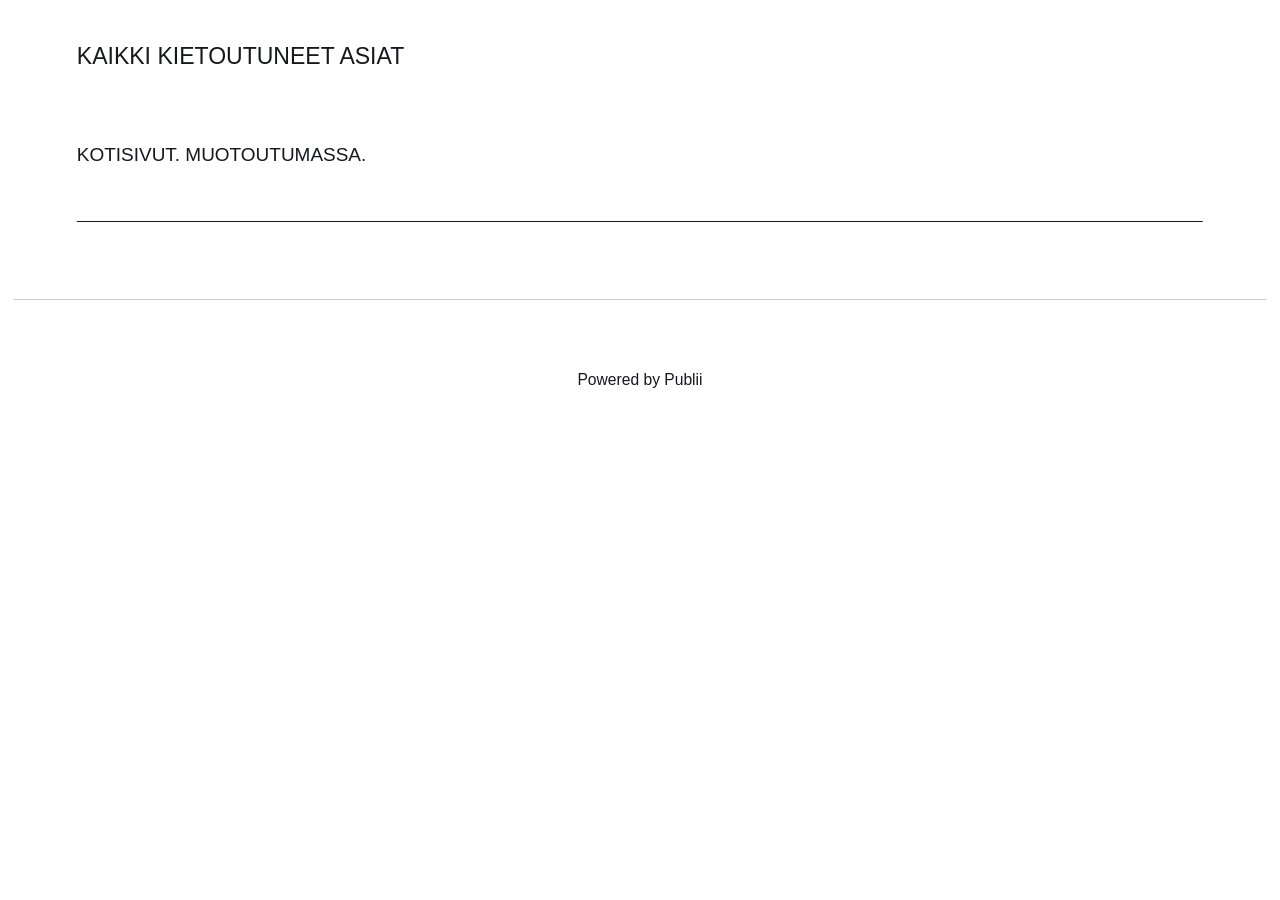
==== index.html @ 21b280de "Updated from Publii" ====
<!DOCTYPE html><html lang="fi"><head><meta charset="utf-8"><meta http-equiv="X-UA-Compatible" content="IE=edge"><meta name="viewport" content="width=device-width,initial-scale=1"><title>KAIKKI KIETOUTUNEET ASIAT</title><meta name="generator" content="Publii Open-Source CMS for Static Site"><link rel="canonical" href="https://jalmari-puutarha.github.io/jalmari-puutarha/"><link rel="alternate" type="application/atom+xml" href="https://jalmari-puutarha.github.io/jalmari-puutarha/feed.xml" title="KAIKKI KIETOUTUNEET ASIAT - RSS"><link rel="alternate" type="application/json" href="https://jalmari-puutarha.github.io/jalmari-puutarha/feed.json" title="KAIKKI KIETOUTUNEET ASIAT - JSON"><meta property="og:title" content="KAIKKI KIETOUTUNEET ASIAT"><meta property="og:site_name" content="KAIKKI KIETOUTUNEET ASIAT"><meta property="og:description" content=""><meta property="og:url" content="https://jalmari-puutarha.github.io/jalmari-puutarha/"><meta property="og:type" content="website"><link rel="stylesheet" href="https://jalmari-puutarha.github.io/jalmari-puutarha/assets/css/style.css?v=44a4a93678d49725ce37f600935d769e"><script type="application/ld+json">{"@context":"http://schema.org","@type":"Organization","name":"KAIKKI KIETOUTUNEET ASIAT","url":"https://jalmari-puutarha.github.io/jalmari-puutarha/"}</script><noscript><style>img[loading] {
                    opacity: 1;
                }</style></noscript></head><body class="home-template"><header class="top js-header"><a class="logo" href="https://jalmari-puutarha.github.io/jalmari-puutarha/">KAIKKI KIETOUTUNEET ASIAT</a></header><main><div class="hero hero--noimage"><header class="hero__content"><div class="wrapper"><p>KOTISIVUT. MUOTOUTUMASSA.</p></div></header></div><div class="wrapper feed"></div></main><footer class="footer"><div class="wrapper"><div class="footer__copyright"><p>Powered by Publii</p></div><button id="backToTop" class="footer__bttop" aria-label="Back to top" title="Back to top"><svg width="20" height="20"><use xlink:href="https://jalmari-puutarha.github.io/jalmari-puutarha/assets/svg/svg-map.svg#toparrow"/></svg></button></div></footer><script defer="defer" src="https://jalmari-puutarha.github.io/jalmari-puutarha/assets/js/scripts.min.js?v=700105c316933a8202041b6415abb233"></script><script>window.publiiThemeMenuConfig={mobileMenuMode:'sidebar',animationSpeed:300,submenuWidth: 'auto',doubleClickTime:500,mobileMenuExpandableSubmenus:true,relatedContainerForOverlayMenuSelector:'.top'};</script><script>var images = document.querySelectorAll('img[loading]');
        for (var i = 0; i < images.length; i++) {
            if (images[i].complete) {
                images[i].classList.add('is-loaded');
            } else {
                images[i].addEventListener('load', function () {
                    this.classList.add('is-loaded');
                }, false);
            }
        }</script></body></html>
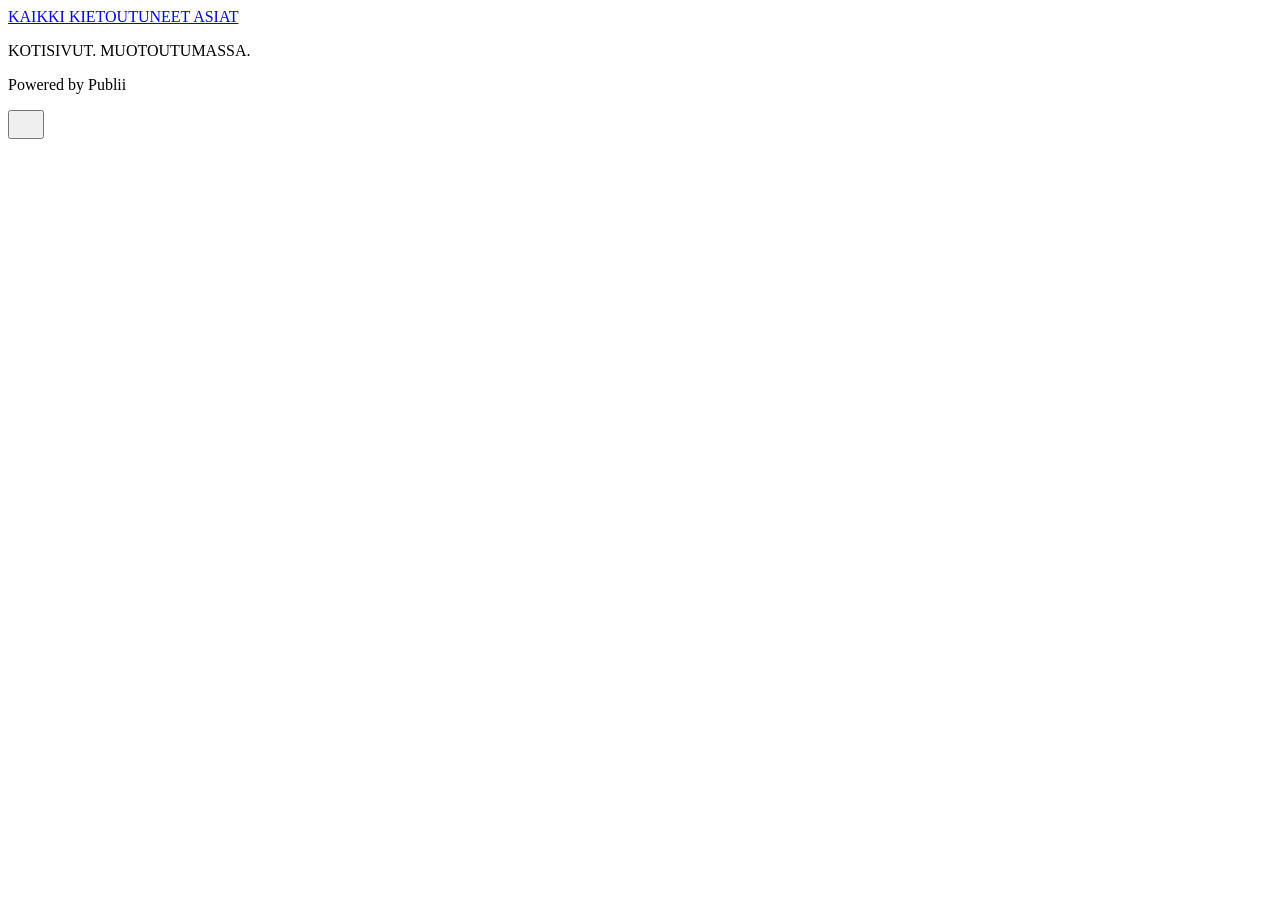
==== commit 747d5bbb: "Updated from Publii" ====
--- a/index.html
+++ b/index.html
@@ -1,6 +1,6 @@
-<!DOCTYPE html><html lang="fi"><head><meta charset="utf-8"><meta http-equiv="X-UA-Compatible" content="IE=edge"><meta name="viewport" content="width=device-width,initial-scale=1"><title>KAIKKI KIETOUTUNEET ASIAT</title><meta name="generator" content="Publii Open-Source CMS for Static Site"><link rel="canonical" href="https://jalmari-puutarha.github.io/jalmari-puutarha/"><link rel="alternate" type="application/atom+xml" href="https://jalmari-puutarha.github.io/jalmari-puutarha/feed.xml" title="KAIKKI KIETOUTUNEET ASIAT - RSS"><link rel="alternate" type="application/json" href="https://jalmari-puutarha.github.io/jalmari-puutarha/feed.json" title="KAIKKI KIETOUTUNEET ASIAT - JSON"><meta property="og:title" content="KAIKKI KIETOUTUNEET ASIAT"><meta property="og:site_name" content="KAIKKI KIETOUTUNEET ASIAT"><meta property="og:description" content=""><meta property="og:url" content="https://jalmari-puutarha.github.io/jalmari-puutarha/"><meta property="og:type" content="website"><link rel="stylesheet" href="https://jalmari-puutarha.github.io/jalmari-puutarha/assets/css/style.css?v=44a4a93678d49725ce37f600935d769e"><script type="application/ld+json">{"@context":"http://schema.org","@type":"Organization","name":"KAIKKI KIETOUTUNEET ASIAT","url":"https://jalmari-puutarha.github.io/jalmari-puutarha/"}</script><noscript><style>img[loading] {
+<!DOCTYPE html><html lang="fi"><head><meta charset="utf-8"><meta http-equiv="X-UA-Compatible" content="IE=edge"><meta name="viewport" content="width=device-width,initial-scale=1"><title>KAIKKI KIETOUTUNEET ASIAT</title><meta name="generator" content="Publii Open-Source CMS for Static Site"><link rel="canonical" href="https://nummiluikki.com/"><link rel="alternate" type="application/atom+xml" href="https://nummiluikki.com/feed.xml" title="KAIKKI KIETOUTUNEET ASIAT - RSS"><link rel="alternate" type="application/json" href="https://nummiluikki.com/feed.json" title="KAIKKI KIETOUTUNEET ASIAT - JSON"><meta property="og:title" content="KAIKKI KIETOUTUNEET ASIAT"><meta property="og:site_name" content="KAIKKI KIETOUTUNEET ASIAT"><meta property="og:description" content=""><meta property="og:url" content="https://nummiluikki.com/"><meta property="og:type" content="website"><link rel="stylesheet" href="https://nummiluikki.com/assets/css/style.css?v=44a4a93678d49725ce37f600935d769e"><script type="application/ld+json">{"@context":"http://schema.org","@type":"Organization","name":"KAIKKI KIETOUTUNEET ASIAT","url":"https://nummiluikki.com/"}</script><noscript><style>img[loading] {
                     opacity: 1;
-                }</style></noscript></head><body class="home-template"><header class="top js-header"><a class="logo" href="https://jalmari-puutarha.github.io/jalmari-puutarha/">KAIKKI KIETOUTUNEET ASIAT</a></header><main><div class="hero hero--noimage"><header class="hero__content"><div class="wrapper"><p>KOTISIVUT. MUOTOUTUMASSA.</p></div></header></div><div class="wrapper feed"></div></main><footer class="footer"><div class="wrapper"><div class="footer__copyright"><p>Powered by Publii</p></div><button id="backToTop" class="footer__bttop" aria-label="Back to top" title="Back to top"><svg width="20" height="20"><use xlink:href="https://jalmari-puutarha.github.io/jalmari-puutarha/assets/svg/svg-map.svg#toparrow"/></svg></button></div></footer><script defer="defer" src="https://jalmari-puutarha.github.io/jalmari-puutarha/assets/js/scripts.min.js?v=700105c316933a8202041b6415abb233"></script><script>window.publiiThemeMenuConfig={mobileMenuMode:'sidebar',animationSpeed:300,submenuWidth: 'auto',doubleClickTime:500,mobileMenuExpandableSubmenus:true,relatedContainerForOverlayMenuSelector:'.top'};</script><script>var images = document.querySelectorAll('img[loading]');
+                }</style></noscript></head><body class="home-template"><header class="top js-header"><a class="logo" href="https://nummiluikki.com/">KAIKKI KIETOUTUNEET ASIAT</a></header><main><div class="hero hero--noimage"><header class="hero__content"><div class="wrapper"><p>KOTISIVUT. MUOTOUTUMASSA.</p></div></header></div><div class="wrapper feed"></div></main><footer class="footer"><div class="wrapper"><div class="footer__copyright"><p>Powered by Publii</p></div><button id="backToTop" class="footer__bttop" aria-label="Back to top" title="Back to top"><svg width="20" height="20"><use xlink:href="https://nummiluikki.com/assets/svg/svg-map.svg#toparrow"/></svg></button></div></footer><script defer="defer" src="https://nummiluikki.com/assets/js/scripts.min.js?v=700105c316933a8202041b6415abb233"></script><script>window.publiiThemeMenuConfig={mobileMenuMode:'sidebar',animationSpeed:300,submenuWidth: 'auto',doubleClickTime:500,mobileMenuExpandableSubmenus:true,relatedContainerForOverlayMenuSelector:'.top'};</script><script>var images = document.querySelectorAll('img[loading]');
         for (var i = 0; i < images.length; i++) {
             if (images[i].complete) {
                 images[i].classList.add('is-loaded');
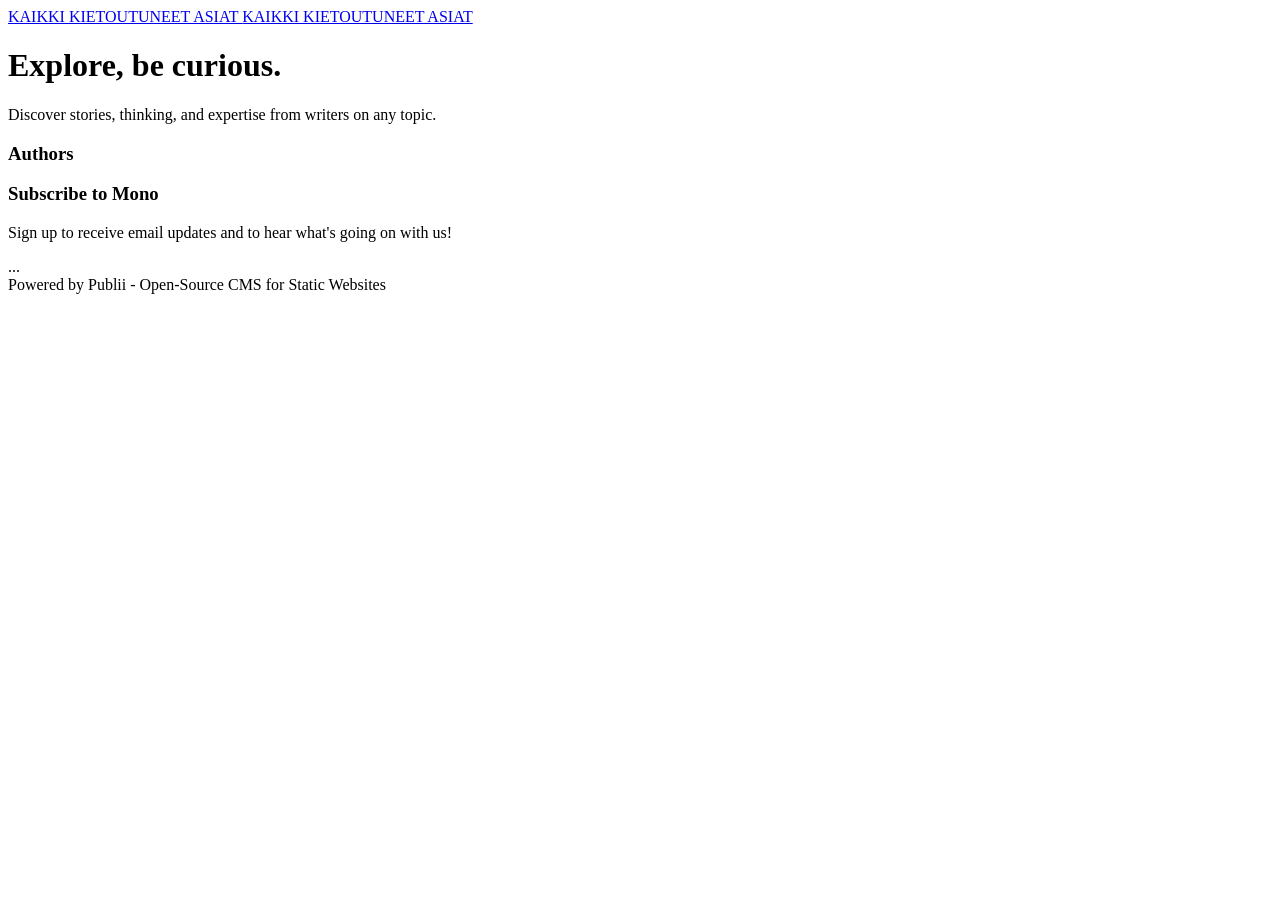
==== commit 448bf46b: "Updated from Publii" ====
--- a/index.html
+++ b/index.html
@@ -1,12 +1,12 @@
-<!DOCTYPE html><html lang="fi"><head><meta charset="utf-8"><meta http-equiv="X-UA-Compatible" content="IE=edge"><meta name="viewport" content="width=device-width,initial-scale=1"><title>KAIKKI KIETOUTUNEET ASIAT</title><meta name="generator" content="Publii Open-Source CMS for Static Site"><link rel="canonical" href="https://nummiluikki.com/"><link rel="alternate" type="application/atom+xml" href="https://nummiluikki.com/feed.xml" title="KAIKKI KIETOUTUNEET ASIAT - RSS"><link rel="alternate" type="application/json" href="https://nummiluikki.com/feed.json" title="KAIKKI KIETOUTUNEET ASIAT - JSON"><meta property="og:title" content="KAIKKI KIETOUTUNEET ASIAT"><meta property="og:site_name" content="KAIKKI KIETOUTUNEET ASIAT"><meta property="og:description" content=""><meta property="og:url" content="https://nummiluikki.com/"><meta property="og:type" content="website"><link rel="stylesheet" href="https://nummiluikki.com/assets/css/style.css?v=44a4a93678d49725ce37f600935d769e"><script type="application/ld+json">{"@context":"http://schema.org","@type":"Organization","name":"KAIKKI KIETOUTUNEET ASIAT","url":"https://nummiluikki.com/"}</script><noscript><style>img[loading] {
-                    opacity: 1;
-                }</style></noscript></head><body class="home-template"><header class="top js-header"><a class="logo" href="https://nummiluikki.com/">KAIKKI KIETOUTUNEET ASIAT</a></header><main><div class="hero hero--noimage"><header class="hero__content"><div class="wrapper"><p>KOTISIVUT. MUOTOUTUMASSA.</p></div></header></div><div class="wrapper feed"></div></main><footer class="footer"><div class="wrapper"><div class="footer__copyright"><p>Powered by Publii</p></div><button id="backToTop" class="footer__bttop" aria-label="Back to top" title="Back to top"><svg width="20" height="20"><use xlink:href="https://nummiluikki.com/assets/svg/svg-map.svg#toparrow"/></svg></button></div></footer><script defer="defer" src="https://nummiluikki.com/assets/js/scripts.min.js?v=700105c316933a8202041b6415abb233"></script><script>window.publiiThemeMenuConfig={mobileMenuMode:'sidebar',animationSpeed:300,submenuWidth: 'auto',doubleClickTime:500,mobileMenuExpandableSubmenus:true,relatedContainerForOverlayMenuSelector:'.top'};</script><script>var images = document.querySelectorAll('img[loading]');
-        for (var i = 0; i < images.length; i++) {
-            if (images[i].complete) {
-                images[i].classList.add('is-loaded');
-            } else {
-                images[i].addEventListener('load', function () {
-                    this.classList.add('is-loaded');
-                }, false);
-            }
+<!DOCTYPE html><html lang="fi"><head><meta charset="utf-8"><meta http-equiv="X-UA-Compatible" content="IE=edge"><meta name="viewport" content="width=device-width,initial-scale=1"><title>KAIKKI KIETOUTUNEET ASIAT</title><meta name="generator" content="Publii Open-Source CMS for Static Site"><link rel="canonical" href="https://nummiluikki.com/"><link rel="alternate" type="application/atom+xml" href="https://nummiluikki.com/feed.xml" title="KAIKKI KIETOUTUNEET ASIAT - RSS"><link rel="alternate" type="application/json" href="https://nummiluikki.com/feed.json" title="KAIKKI KIETOUTUNEET ASIAT - JSON"><meta property="og:title" content="KAIKKI KIETOUTUNEET ASIAT"><meta property="og:site_name" content="KAIKKI KIETOUTUNEET ASIAT"><meta property="og:description" content=""><meta property="og:url" content="https://nummiluikki.com/"><meta property="og:type" content="website"><link rel="stylesheet" href="https://nummiluikki.com/assets/css/style.css?v=0dbe2aa6ff68ee10c9eaf9a26e93ae05"><script type="application/ld+json">{"@context":"http://schema.org","@type":"Organization","name":"KAIKKI KIETOUTUNEET ASIAT","url":"https://nummiluikki.com/"}</script><noscript><style>img[loading] {
+                    opacity: 1;
+                }</style></noscript></head><body class="home-template"><div class="container"><div class="left-bar"><div class="left-bar__inner"><header class="header"><a class="logo" href="https://nummiluikki.com/">KAIKKI KIETOUTUNEET ASIAT </a><a class="logo logo--atbottom" href="https://nummiluikki.com/">KAIKKI KIETOUTUNEET ASIAT</a></header></div></div><main class="main"><div class="hero"><div class="main__inner"><h1>Explore, be curious.</h1><p>Discover stories, thinking, and expertise from writers on any topic.</p></div></div><div class="main__inner"></div></main><div class="right-bar"><div class="right-bar__inner"><div class="sidebar"><section class="box authors"><h3 class="box__title">Authors</h3><ul class="authors__cotainer"></ul></section><section class="box newsletter"><h3 class="box__title">Subscribe to Mono</h3><p class="newsletter__desc">Sign up to receive email updates and to hear what's going on with us!</p><form>...</form></section><div class="box copyright">Powered by Publii - Open-Source CMS for Static Websites</div></div></div></div></div><script defer="defer" src="https://nummiluikki.com/assets/js/scripts.min.js?v=b2d91bcadbf5db401b76eb5bb3092eb7"></script><script>var images = document.querySelectorAll('img[loading]');
+        for (var i = 0; i < images.length; i++) {
+            if (images[i].complete) {
+                images[i].classList.add('is-loaded');
+            } else {
+                images[i].addEventListener('load', function () {
+                    this.classList.add('is-loaded');
+                }, false);
+            }
         }</script></body></html>
